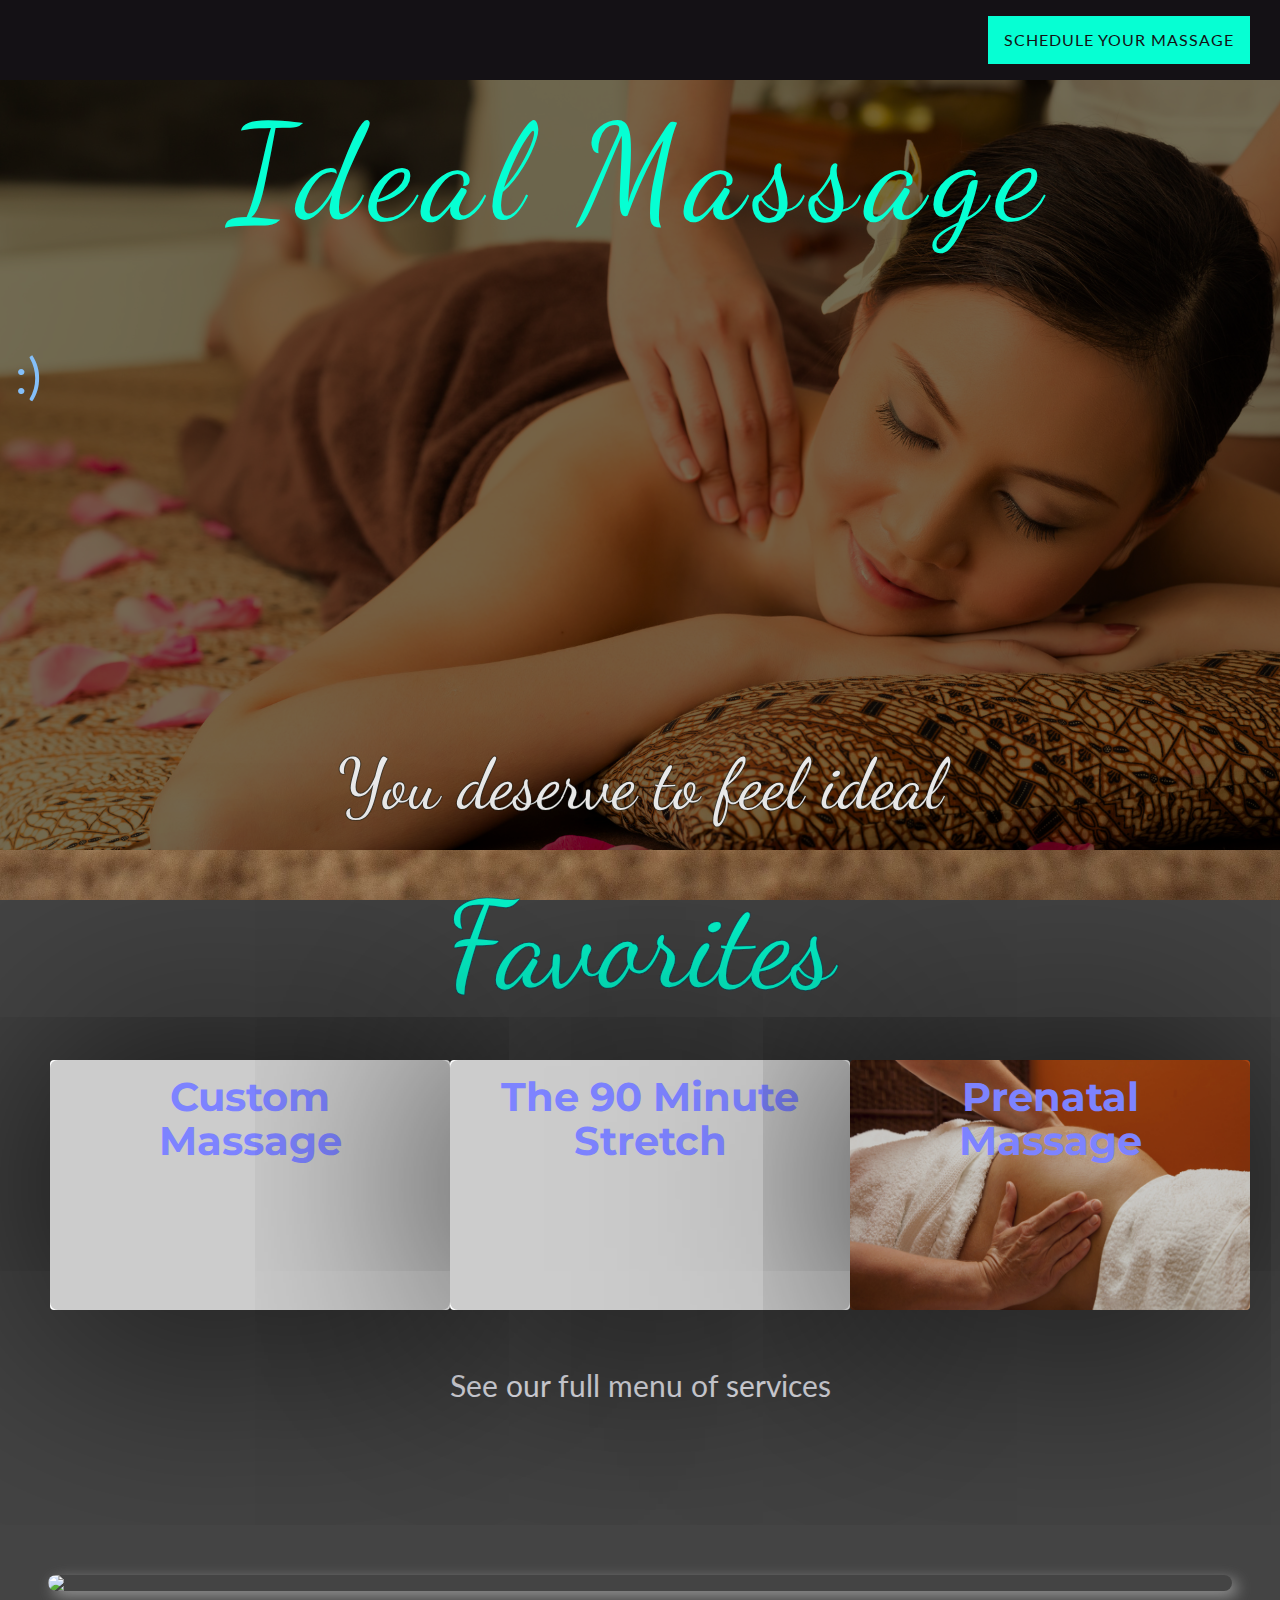
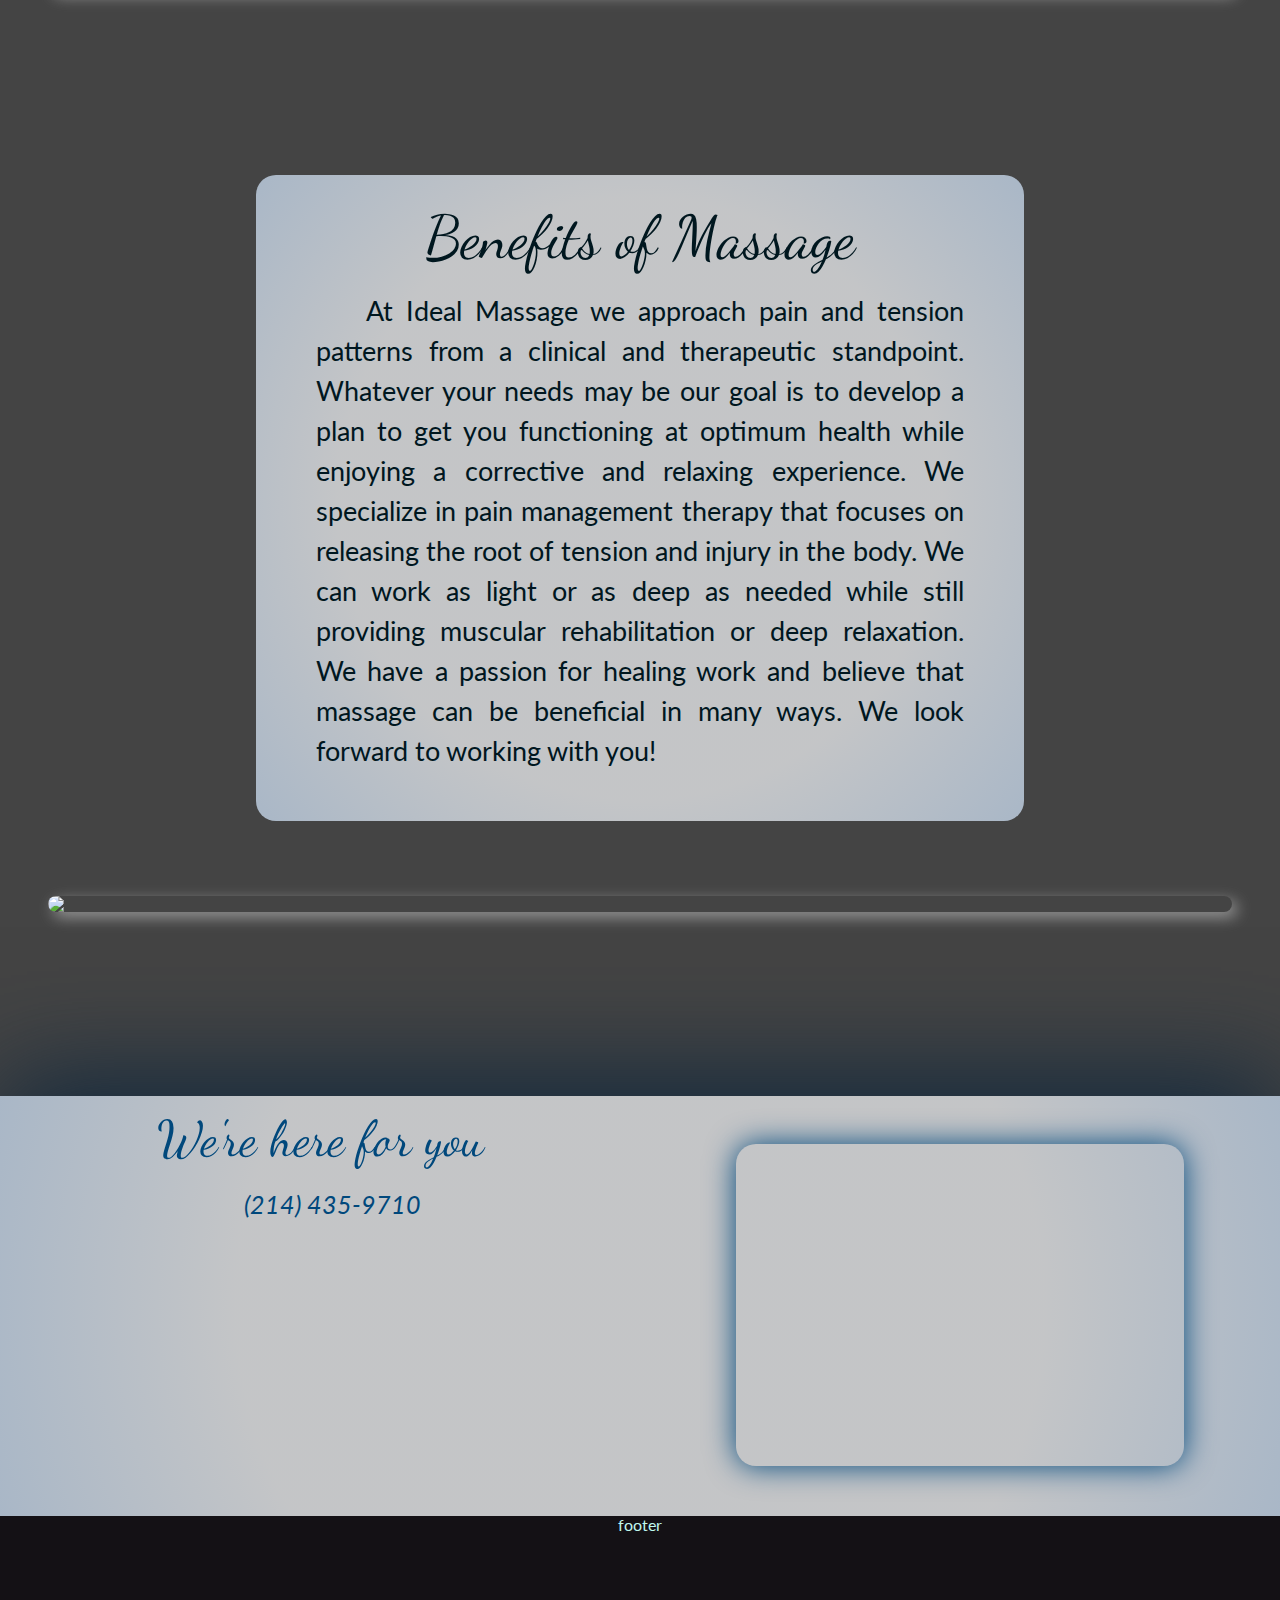
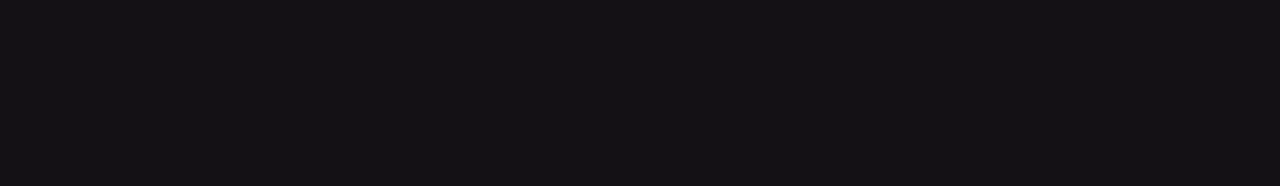
==== index.html @ 33316e04 "first" ====
<!DOCTYPE html>
<html lang="en">

<!-- fonts: 
    Charm, Dancing Script, Lato, Montserrat, Nunito, Nunito Sans
  -->

<head>
  <meta charset="utf-8">

  <title>Ideal Massage</title>

  <!-- Favicon -->

  <!-- Meta  -->
  <meta name="revised" content="2019" />
  <meta name="author" content="Jonathan Soape" />
  <meta name="viewport" content="width=device-width, initial-scale=1, shrink-to-fit=no">

  <!--  Font Awesome -->
  <link rel="stylesheet" href="https://use.fontawesome.com/releases/v5.5.0/css/all.css" integrity="sha384-B4dIYHKNBt8Bc12p+WXckhzcICo0wtJAoU8YZTY5qE0Id1GSseTk6S+L3BlXeVIU" crossorigin="anonymous">

  <!-- Google Fonts -->
  <link href="https://fonts.googleapis.com/css?family=Charm|Dancing+Script|Lato|Montserrat|Nunito|Nunito+Sans" rel="stylesheet">

  <!--   CSS   -->
  <link rel="stylesheet" href="https://stackpath.bootstrapcdn.com/bootstrap/4.2.1/css/bootstrap.min.css" integrity="sha384-GJzZqFGwb1QTTN6wy59ffF1BuGJpLSa9DkKMp0DgiMDm4iYMj70gZWKYbI706tWS" crossorigin="anonymous">
  <link rel="stylesheet" href="css/bootstrap.css">
  <link rel="stylesheet" type="text/css" href="css/_reset.css" />
  <link rel="stylesheet" type="text/css" href="css/style.css" />
</head>

<body>

    <nav class="navbar navbar-dark navbar-expand-xl py-3">
        <!-- <a href="/" class="navbar-brand d-flex mr-auto">Ideal Massage</a> -->
        <button class="navbar-toggler" type="button" data-toggle="collapse" data-target="#collapsingNavbar3">
            <span class="navbar-toggler-icon"></span>
        </button>
        <div class="nav-center navbar-collapse collapse">
            <ul class="navbar-nav w-100 justify-content-center">
                <li class="nav-item active px-2">
                    <a class="nav-link" href="/">Home</a>
                </li>
                <li class="nav-item px-2">
                    <a class="nav-link" href="/about-us.html">About Us</a>
                </li>
                <li class="nav-item px-2">
                    <a class="nav-link" href="/staff.html">Staff</a>
                </li>
                <li class="nav-item px-2">
                    <a class="nav-link" href="/services.html">Services</a>
                </li>
                <li class="nav-item px-2">
                    <a class="nav-link" href="/gift-cards.html">Gift Cards</a>
                </li>
                <li class="nav-item px-2">
                    <a class="nav-link" href="/contact.html">Contact</a>
                </li>
            </ul>
        </div>
        <div class="nav-right">
            <a class="nav-link schedule-btn rounded-pill p-3" href="#">SCHEDULE YOUR MASSAGE</a>
        </div>
    </nav>
    

    <section class="jumbotron main-jumbo text-center">
        <h1 class="display-1">Ideal Massage</h1>
        <p class="jumbo-subtext">You deserve to feel ideal</p>
    </section>

    <!-- Cards -->
    <section class="cards-section">
        <div class="cards-section-header text-center">
            <h2>Favorites</h2>
        </div>
        
        <div class="card-flex-box d-flex mt-5">
            <div class="w-30 mx-auto">
                <div class="card custom-card text-center">
                    <a href="#">
                        <div class="card-body">
                            <h4 class="card-title">Custom <br/>Massage</h4>
                            <p class="hidden-text">More Info</p>
                        </div>
                    </a>
                </div>
            </div>
            <div class="w-30 mx-auto">
                <div class="card stretch-card text-center">
                    <a href="#">
                        <div class="card-body">
                            <h4 class="card-title">The 90 Minute Stretch</h4>
                            <p class="hidden-text">More Info</p>
                        </div>
                    </a>
                </div>
            </div>
            <div class="w-30 mx-auto">
                <div class="card prenatal-card text-center">
                    <a href="#">
                        <div class="card-body">
                            <h4 class="card-title">Prenatal <br />Massage</h4>
                            <p class="hidden-text">More Info</p>
                        </div>
                    </a>
                </div>
            </div>
        </div>
        <div class="text-center">
            <a href="#" class="full-menu d-inline-block rounded-pill">
                See our full menu of services 
                <i class="fas fa-arrow-circle-right"></i>
            </a>
        </div>
    </section>

    <div class="reviews-benefits-box">

        <section class="reviews-section">
            <div class="reviews-slider">
                <div class="reviews1 px-5">
                        <img src="/img/reviews/WhitneyC.png" />
                </div>
            </div>   
        </section>

        <section class="benefits-section">
            <div class="benefits-box">
                <div class="benefits-header text-center">
                    <h2>Benefits of Massage</h2>
                </div>
                <div class="benefits-text text-justify">
                    <p>At Ideal Massage we approach pain and tension patterns from a clinical and therapeutic standpoint. Whatever your needs may be our goal is to develop a plan to get you functioning at optimum health while enjoying a corrective and relaxing experience. We specialize in pain management therapy that focuses on releasing the root of tension and injury in the body. We can work as light or as deep as needed while still providing muscular rehabilitation or deep relaxation. We have a passion for healing work and believe that massage can be beneficial in many ways. We look forward to working with you! </p>
                </div>
            </div>
        </section>

        <section class="reviews-section">
            <div class="reviews-slider">
                <div class="reviews4 px-5">
                        <img src="/img/reviews/WhitneyC.png" />
                </div>
            </div>   
        </section>
        
        
        <section class="hours-map d-flex">
            <div class="hours-box position-relative text-center w-50">
                <h2 class="py-3">We're here for you</h2>
                <h4 class="pt-2 pb-3">
                    <i class="fas fa-phone pr-4"></i>(214) 435-9710
                </h4>
                <p class="hours position-absolute d-block text-justify">
                    Sunday: 9:00a - 7:00p <br />
                    Monday: 9:00a - 7:00p <br />
                    Tuesday: 9:00a - 7:00p <br />
                    Wednesday: 9:00a - 7:00p <br />
                    Thursday: 9:00a - 7:00p <br />
                    Friday: 9:00a - 7:00p <br />
                    Saturday: 9:00a - 7:00p <br />
                </p>
                <!-- <p class="address">
                    226 Hyltin St <br />
                    Hutto, TX 78634
                </p> -->
            </div>
            <div class="map-box w-50 pt-5">
                <div class="map">
                    <iframe src="https://www.google.com/maps/embed?pb=!1m18!1m12!1m3!1d3435.958876669809!2d-97.55867108454056!3d30.550465901444348!2m3!1f0!2f0!3f0!3m2!1i1024!2i768!4f13.1!3m3!1m2!1s0x8644dbbab2618709%3A0x7f4e0c7756ac761b!2s226+Hyltin+St%2C+Hutto%2C+TX+78634!5e0!3m2!1sen!2sus!4v1550525085086" allowfullscreen></iframe>
            </div>
            </div>
        </section>
    </div>


    <aside class="social-media">    
        <div class="smiley">
            <a href="#">
                :)
                <span class="hidden-text pl-3">We're social!</span>
            </a>
        </div>
        <div class="facebook mt-4">
            <a href="#" target="_blank">
                <i class="fab fa-facebook-square"></i>
                <span class="hidden-text pl-1">Facebook</span>
            </a>
        </div>
        <div class="instagram my-4">
            <a href="#" target="_blank">
                <i class="fab fa-instagram"></i>
                <span class="hidden-text pl-1">Instagram</span>
            </a>
        </div>
        <div class="yelp">
            <a href="#" target="_blank">
                <i class="fab fa-yelp"></i>
                <span class="hidden-text pl-3">Yelp</span>
            </a>
        </div>
    </aside>

    <footer class="text-center">
        <h1>footer</h1>
    </footer>



    <!-- Scripts  -->

            <!-- CDN -->
    <script src="https://code.jquery.com/jquery-3.3.1.slim.min.js" integrity="sha384-q8i/X+965DzO0rT7abK41JStQIAqVgRVzpbzo5smXKp4YfRvH+8abtTE1Pi6jizo" crossorigin="anonymous"></script>
    <script src="https://cdnjs.cloudflare.com/ajax/libs/popper.js/1.14.6/umd/popper.min.js" integrity="sha384-wHAiFfRlMFy6i5SRaxvfOCifBUQy1xHdJ/yoi7FRNXMRBu5WHdZYu1hA6ZOblgut" crossorigin="anonymous"></script>
    <script src="https://stackpath.bootstrapcdn.com/bootstrap/4.2.1/js/bootstrap.min.js" integrity="sha384-B0UglyR+jN6CkvvICOB2joaf5I4l3gm9GU6Hc1og6Ls7i6U/mkkaduKaBhlAXv9k" crossorigin="anonymous"></script>    
            <!-- Local Src -->
    <!-- <script src="/js/jquery.js"></script>
    <script src="/js/bootstrap.js"></script> -->

            <!-- Functions -->
    <script src="js/functions.js"></script>
    
    
    </body>
    </html>
---- css/style.css ----
.exampleofmixing {
  -webkit-transform: rotate(30deg);
  transform: rotate(30deg);
}

.exampleTransition {
  -webkit-transition: width 0.4s, color 0.2s;
  transition: width 0.4s, color 0.2s;
}

@font-face {
  font-family: "Dancing Script local";
  src: ulr("/fonts/Dancing-Script.ttf");
}

.main-jumbo {
  background-position: center;
  background-size: cover;
  background-repeat: no-repeat;
  background-image: url("/img/massage-smiling.jpeg");
  background-blend-mode: multiply;
  background-color: #756D54;
  background-attachment: fixed;
  border-radius: 0;
  height: calc(100vh - 50px);
  min-height: 450px;
  margin: 0;
  padding: 0;
  position: relative;
}

.main-jumbo h1 {
  color: #06ffd3;
  font-family: "Dancing Script", Dancing Script local, cursive;
  font-size: 100pt;
  letter-spacing: 10px;
  padding-top: 100px;
}

.main-jumbo .jumbo-subtext {
  text-shadow: 0 0 1px #282b28, 0 0 1px #282b28, 0 0 1px #282b28, 0 0 1px #282b28, 0 0 1px #282b28, 0 0 1px #282b28;
  -webkit-font-smoothing: antialiased;
  color: #eaeaea;
  font-family: Dancing Script;
  font-size: 70px;
  position: absolute;
  bottom: 30px;
  left: 50%;
  -webkit-transform: translateX(-50%);
          transform: translateX(-50%);
}

.cards-section {
  background-position: center;
  background-size: cover;
  background-repeat: no-repeat;
  background-image: url("/img/relaxation.jpg");
  background-attachment: fixed;
  background-blend-mode: multiply;
  height: 650px;
  padding-top: 30px;
}

.cards-section .cards-section-header h2 {
  text-shadow: 0 0 1px #086375, 0 0 1px #086375, 0 0 1px #086375, 0 0 1px #086375, 0 0 1px #086375, 0 0 1px #086375;
  -webkit-font-smoothing: antialiased;
  color: #06ffd3;
  font-family: "Dancing Script", Dancing Script local, cursive;
  font-size: 120px;
}

.cards-section .card-flex-box {
  margin-top: 100px;
  padding: 0 50px;
}

.cards-section .card {
  background-position: center;
  background-size: 100% 100%;
  background-repeat: no-repeat;
  -webkit-box-shadow: 0 0 300px black;
          box-shadow: 0 0 300px black;
  border: none;
  height: 250px;
  width: 400px;
  margin: 0 auto;
}

.cards-section .card a {
  background-color: rgba(0, 0, 0, 0.2);
  border-radius: 8px;
  display: block;
  height: 100%;
  -webkit-transition: all .4s ease-in;
  transition: all .4s ease-in;
  width: 100%;
}

.cards-section .card a:hover {
  background-color: rgba(0, 0, 0, 0.6);
  -webkit-box-shadow: 0 0 5px #555;
          box-shadow: 0 0 5px #555;
}

.cards-section .card a:hover .card-title {
  -webkit-transform: scale(1.1);
          transform: scale(1.1);
}

.cards-section .card a:hover .hidden-text {
  opacity: 1;
  height: 200px;
}

.cards-section .card .card-body {
  border-radius: 5px;
  -webkit-box-shadow: 0 0 -20px #444;
          box-shadow: 0 0 -20px #444;
  padding: 0;
  position: relative;
}

.cards-section .card .card-title {
  color: #7D83FF;
  font-family: "Montserrat", sans-serif;
  font-size: 30pt;
  font-weight: bold;
  padding: 15px;
  -webkit-transition: all .3s ease-in;
  transition: all .3s ease-in;
}

.cards-section .card .hidden-text {
  display: block;
  color: #06ffd3;
  font-family: "Montserrat", sans-serif;
  font-size: 25pt;
  margin: 0 auto;
  opacity: 0;
  overflow: hidden;
  word-wrap: none;
  -webkit-transition: all .4s ease-in;
  transition: all .4s ease-in;
  height: 0;
}

.cards-section .full-menu {
  -webkit-transition: all 0.3s;
  transition: all 0.3s;
  color: #F7F7FF;
  font-size: 30px;
  margin-top: 40px;
  padding: 20px 40px;
}

.cards-section .full-menu:hover {
  -webkit-box-shadow: 0 5px 15px rgba(0, 0, 0, 0.7);
          box-shadow: 0 5px 15px rgba(0, 0, 0, 0.7);
  -webkit-transform: scale(1.02);
          transform: scale(1.02);
}

.cards-section .custom-card {
  background-image: url("/img/massage-stones-guy.jpg");
}

.cards-section .stretch-card {
  background-image: url("/img/massage-blur.jpg");
}

.cards-section .prenatal-card {
  background-image: url("/img/prenatal-massage.jpg");
}

.reviews-benefits-box {
  background-position: center;
  background-size: cover;
  background-repeat: no-repeat;
  background-image: url("/img/horizon-clouds.jpg");
  background-attachment: fixed;
}

.reviews-benefits-box .reviews-section {
  height: 275px;
}

.reviews-benefits-box .reviews-section .reviews-slider {
  margin: 0 auto;
  padding-top: 75px;
  padding-bottom: 75px;
  width: 100%;
}

.reviews-benefits-box .reviews-section .reviews-slider img {
  border-radius: 10px;
  -webkit-box-shadow: 5px 5px 15px #999;
          box-shadow: 5px 5px 15px #999;
  display: block;
  margin: 0 auto;
}

.reviews-benefits-box .benefits-section .benefits-box {
  background: radial-gradient(circle, rgba(250, 252, 255, 0.7) 60%, rgba(212, 232, 255, 0.7));
  border-radius: 20px;
  color: #00171F;
  width: 60%;
  margin: 0 auto;
  padding: 30px 60px 50px 60px;
}

.reviews-benefits-box .benefits-section .benefits-box .benefits-header {
  font-size: 60px;
  font-family: "Dancing Script", Dancing Script local, cursive;
  padding-bottom: 20px;
}

.reviews-benefits-box .benefits-section .benefits-box .benefits-text {
  font-size: 20pt;
  font-family: "Lato", sans-serif;
  line-height: 1.5em;
  text-indent: 50px;
}

.hours-map {
  background: radial-gradient(circle, rgba(250, 252, 255, 0.7) 60%, rgba(212, 232, 255, 0.7));
  -webkit-box-shadow: 0 -20px 100px #13293D;
          box-shadow: 0 -20px 100px #13293D;
  color: #00487C;
  height: 420px;
  padding-bottom: 50px;
}

.hours-map .hours-box {
  width: 70%;
  margin: 0 auto;
}

.hours-map .hours-box h2 {
  font-size: 50px;
  font-family: "Dancing Script", Dancing Script local, cursive;
}

.hours-map .hours-box h4 {
  font-size: 25px;
  font-style: italic;
}

.hours-map .hours-box .hours {
  font-size: 22px;
  line-height: 1.7em;
  left: 50%;
  -webkit-transform: translateX(-50%);
          transform: translateX(-50%);
}

.hours-map .map {
  border-radius: 20px;
  -webkit-box-shadow: 0 0 30px #00487C;
          box-shadow: 0 0 30px #00487C;
  overflow: hidden;
  height: 100%;
  width: 70%;
  margin: 0 auto;
}

.hours-map .map iframe {
  height: 100%;
  width: 100%;
}

.exampleofmixing {
  -webkit-transform: rotate(30deg);
  transform: rotate(30deg);
}

.exampleTransition {
  -webkit-transition: width 0.4s, color 0.2s;
  transition: width 0.4s, color 0.2s;
}

@font-face {
  font-family: "Dancing Script local";
  src: ulr("/fonts/Dancing-Script.ttf");
}

.about-jumbo {
  background-position: center;
  background-size: cover;
  background-repeat: no-repeat;
  background-image: url("/img/wellness.jpg");
  background-blend-mode: multiply;
  background-color: #eccbd9;
  height: calc(100vh - 100px);
  -webkit-filter: blur(5px);
          filter: blur(5px);
}

.exampleofmixing {
  -webkit-transform: rotate(30deg);
  transform: rotate(30deg);
}

.exampleTransition {
  -webkit-transition: width 0.4s, color 0.2s;
  transition: width 0.4s, color 0.2s;
}

@font-face {
  font-family: "Dancing Script local";
  src: ulr("/fonts/Dancing-Script.ttf");
}

.services-jumbo {
  background-position: center;
  background-size: cover;
  background-repeat: no-repeat;
  background-position: top;
  background-image: url("/img/candle-stones.png");
  background-blend-mode: multiply;
  background-color: #777;
  height: 90vh;
  padding-top: 75px;
}

.services-jumbo h1 {
  font-family: "Dancing Script", Dancing Script local, cursive;
  font-size: 50px;
}

.menu-list {
  width: 40vw;
}

.menu-deets {
  width: 60vw;
}

.exampleofmixing {
  -webkit-transform: rotate(30deg);
  transform: rotate(30deg);
}

.exampleTransition {
  -webkit-transition: width 0.4s, color 0.2s;
  transition: width 0.4s, color 0.2s;
}

@font-face {
  font-family: "Dancing Script local";
  src: ulr("/fonts/Dancing-Script.ttf");
}

body {
  background-color: #444444;
  font-family: "Lato", sans-serif;
  overflow-x: hidden;
}

nav.navbar {
  background-color: #141115;
  height: 80px;
  position: fixed;
  z-index: 500;
  width: 100%;
}

nav.navbar .navbar-nav {
  font-family: "Montserrat", sans-serif;
}

nav.navbar .nav-right {
  position: absolute;
  right: 30px;
}

nav.navbar .nav-link.schedule-btn {
  background-color: #06ffd3;
  color: #141115;
  font-size: 16px;
  letter-spacing: 1px;
}

nav.navbar .active .nav-link {
  border-bottom: 1px solid #06ffd3;
}

.social-media {
  position: fixed;
  top: 50%;
  left: 15px;
  font-size: 50px;
  margin-top: -100px;
}

.social-media a {
  color: #84bff9;
}

.social-media .hidden-text {
  color: #84bff9;
  text-shadow: none;
  display: inline-block;
  font-family: "Montserrat", sans-serif;
  font-size: 20px;
  overflow: hidden;
  padding: 10px 0;
  -webkit-transition: width .3s ease-in;
  transition: width .3s ease-in;
  vertical-align: middle;
  width: 0px;
  white-space: nowrap;
}

.social-media .smiley a {
  display: block;
  -webkit-transition: all .4s;
  transition: all .4s;
}

.social-media .smiley a:hover {
  color: #eccbd9;
}

footer {
  background-color: #141115;
  color: #c0f9ef;
  height: 30vh;
}
/*# sourceMappingURL=style.css.map */
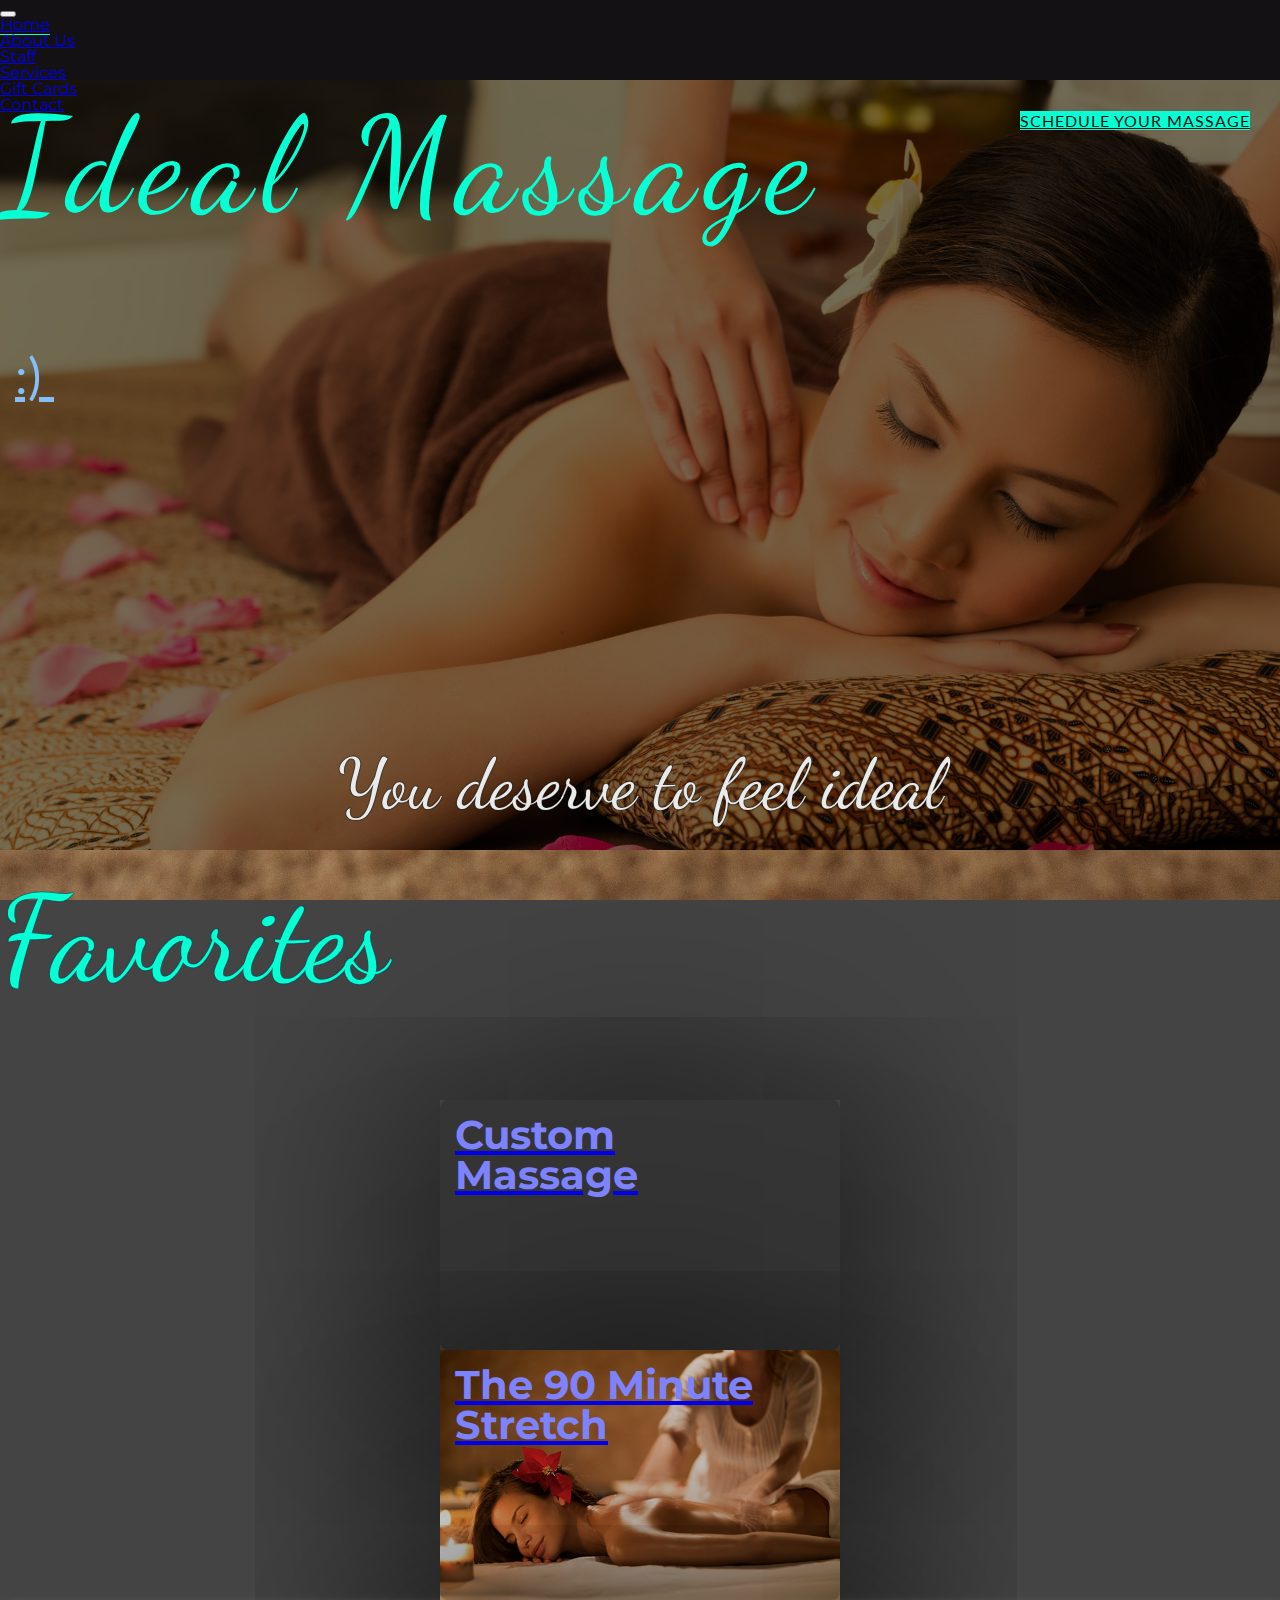
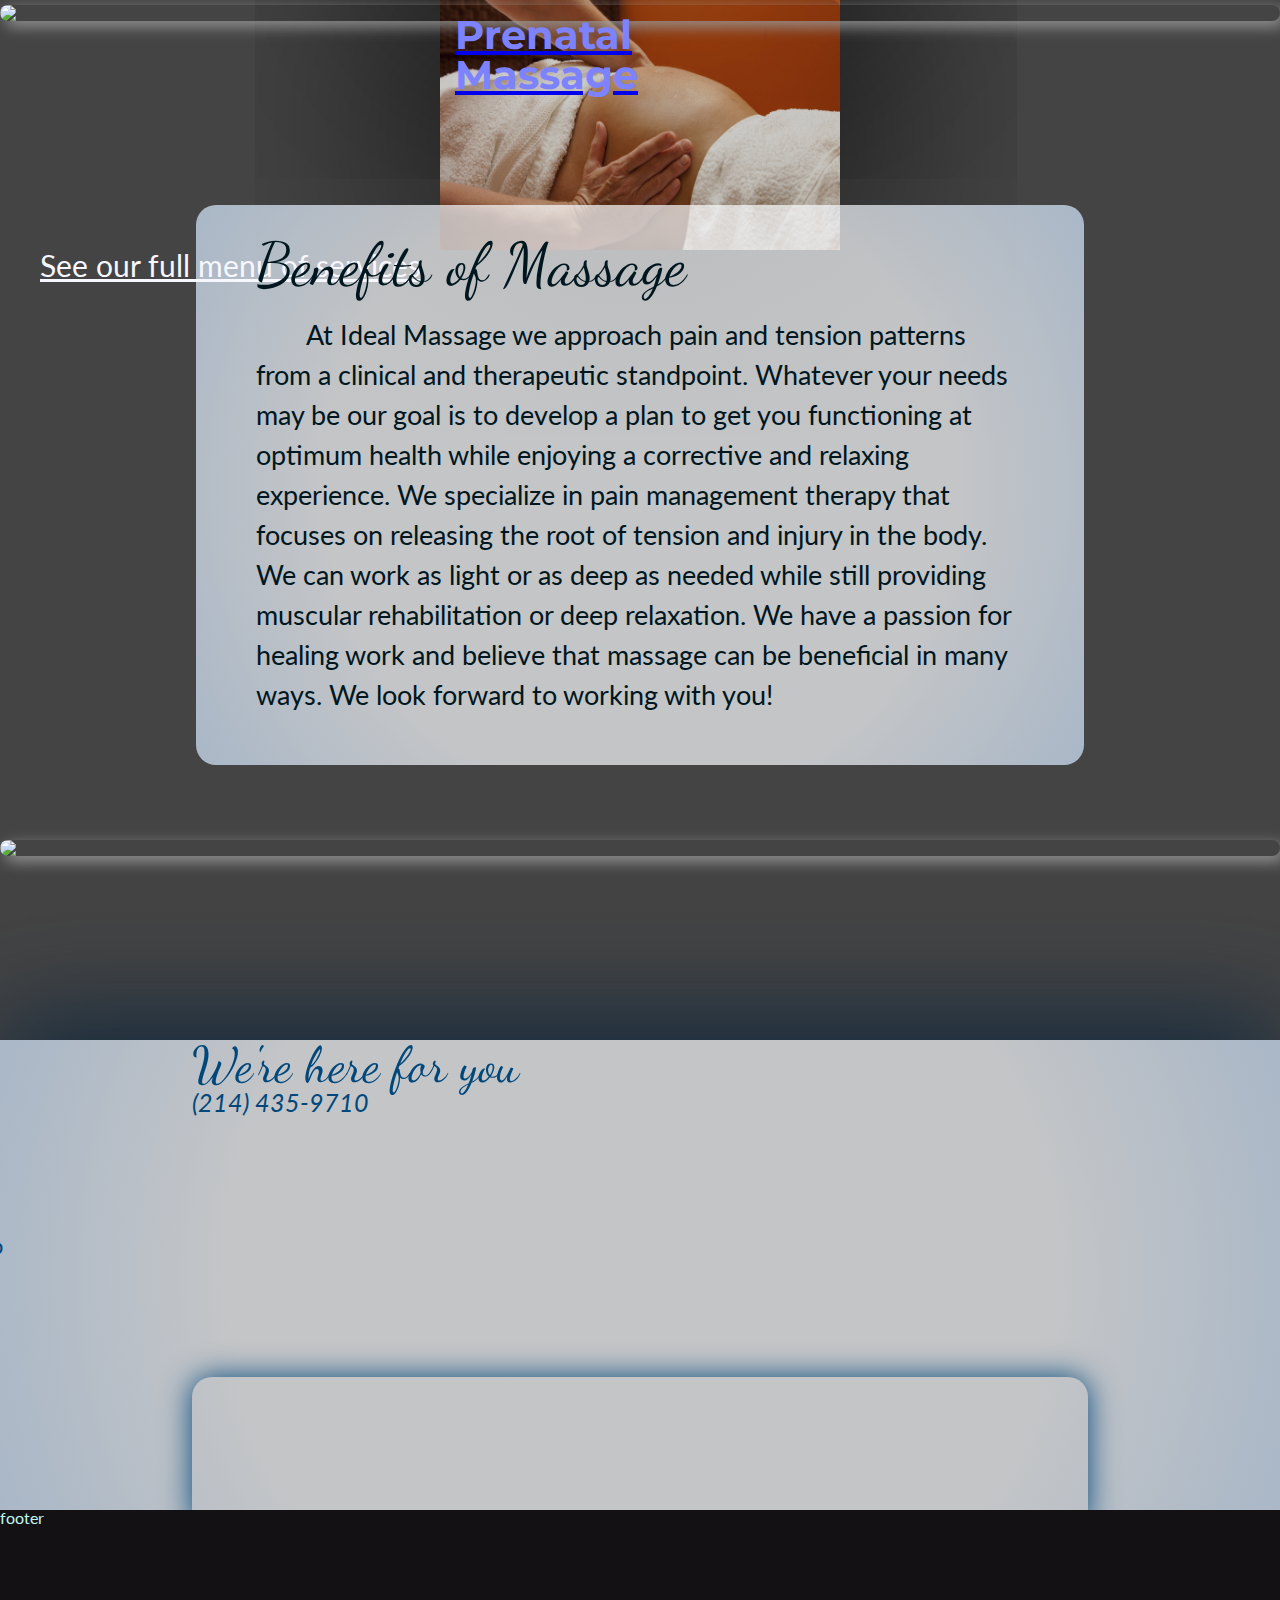
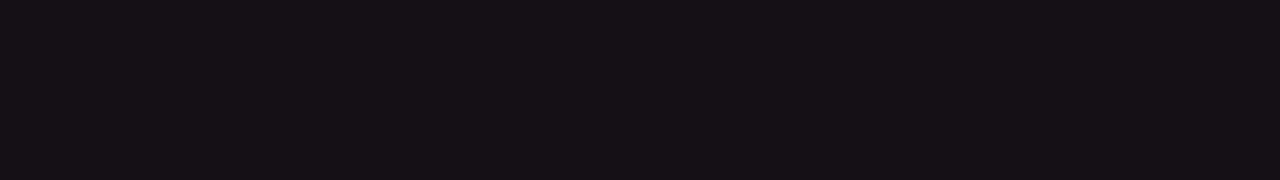
==== commit 38887d1f: "about" ====
--- a/index.html
+++ b/index.html
@@ -25,7 +25,7 @@
 
   <!--   CSS   -->
   <link rel="stylesheet" href="https://stackpath.bootstrapcdn.com/bootstrap/4.2.1/css/bootstrap.min.css" integrity="sha384-GJzZqFGwb1QTTN6wy59ffF1BuGJpLSa9DkKMp0DgiMDm4iYMj70gZWKYbI706tWS" crossorigin="anonymous">
-  <link rel="stylesheet" href="css/bootstrap.css">
+  <!-- <link rel="stylesheet" href="css/bootstrap.css"> -->
   <link rel="stylesheet" type="text/css" href="css/_reset.css" />
   <link rel="stylesheet" type="text/css" href="css/style.css" />
 </head>
--- a/css/style.css
+++ b/css/style.css
@@ -17,7 +17,7 @@
   background-position: center;
   background-size: cover;
   background-repeat: no-repeat;
-  background-image: url("/img/massage-smiling.jpeg");
+  background-image: url("../img/massage-smiling.jpeg");
   background-blend-mode: multiply;
   background-color: #756D54;
   background-attachment: fixed;
@@ -54,7 +54,7 @@
   background-position: center;
   background-size: cover;
   background-repeat: no-repeat;
-  background-image: url("/img/relaxation.jpg");
+  background-image: url("../img/relaxation.jpg");
   background-attachment: fixed;
   background-blend-mode: multiply;
   height: 650px;
@@ -161,22 +161,22 @@
 }
 
 .cards-section .custom-card {
-  background-image: url("/img/massage-stones-guy.jpg");
+  background-image: url("../img/massage-stones-guy.jpg");
 }
 
 .cards-section .stretch-card {
-  background-image: url("/img/massage-blur.jpg");
+  background-image: url("../img/massage-blur.jpg");
 }
 
 .cards-section .prenatal-card {
-  background-image: url("/img/prenatal-massage.jpg");
+  background-image: url("../img/prenatal-massage.jpg");
 }
 
 .reviews-benefits-box {
   background-position: center;
   background-size: cover;
   background-repeat: no-repeat;
-  background-image: url("/img/horizon-clouds.jpg");
+  background-image: url("../img/horizon-clouds.jpg");
   background-attachment: fixed;
 }
 
@@ -283,16 +283,97 @@
   src: ulr("/fonts/Dancing-Script.ttf");
 }
 
-.about-jumbo {
+.blur-bg {
   background-position: center;
   background-size: cover;
   background-repeat: no-repeat;
-  background-image: url("/img/wellness.jpg");
+  background-attachment: fixed;
+  background-image: url("../img/wellness.jpg");
   background-blend-mode: multiply;
-  background-color: #eccbd9;
-  height: calc(100vh - 100px);
+  background-color: #a59199;
   -webkit-filter: blur(5px);
           filter: blur(5px);
+  height: 750px;
+  width: 100vw;
+}
+
+.about-jumbo {
+  top: 60px;
+  padding: 25px 400px;
+  position: absolute;
+}
+
+@media (max-width: 1450px) {
+  .about-jumbo {
+    padding: 50px 250px;
+  }
+}
+
+.about-jumbo .about-text-box {
+  border-radius: 10px;
+  padding: 25px 50px;
+}
+
+.about-jumbo .about-text-box .about-title {
+  color: #06ffd3;
+  font-size: 50pt;
+  font-family: "Dancing Script", Dancing Script local, cursive;
+  padding-bottom: 25px;
+  text-align: center;
+}
+
+.about-jumbo .about-text-box .about-text {
+  color: #F7F7FF;
+  font-family: "Montserrat", sans-serif;
+  font-size: 16pt;
+  line-height: 30px;
+  margin-bottom: 20px;
+  text-align: justify;
+  text-indent: 50px;
+}
+
+.about-jumbo .about-text-box .about-text-link {
+  text-indent: 0;
+}
+
+.about-jumbo .about-text-box .about-text-link a {
+  color: #06ffd3;
+  font-style: italic;
+}
+
+.expect-cancel-section {
+  color: #F7F7FF;
+  height: 370px;
+  margin-bottom: 100px;
+}
+
+.expect-cancel-section .what-to-expect {
+  width: 70%;
+}
+
+.expect-cancel-section .what-to-expect h2 {
+  color: #06ffd3;
+  font-family: "Dancing Script", Dancing Script local, cursive;
+  font-size: 40px;
+  text-align: center;
+}
+
+.expect-cancel-section .what-to-expect .expect-text {
+  border-right: 8px solid #ECEBE4;
+  color: #F7F7FF;
+  font-family: "Montserrat", sans-serif;
+  font-size: 16pt;
+  line-height: 30px;
+  margin-bottom: 20px;
+  padding: 50px 150px;
+  text-align: justify;
+  text-indent: 50px;
+}
+
+.expect-cancel-section .cancel-policy {
+  opacity: 0;
+  overflow: hidden;
+  width: 30%;
 }
 
 .exampleofmixing {
